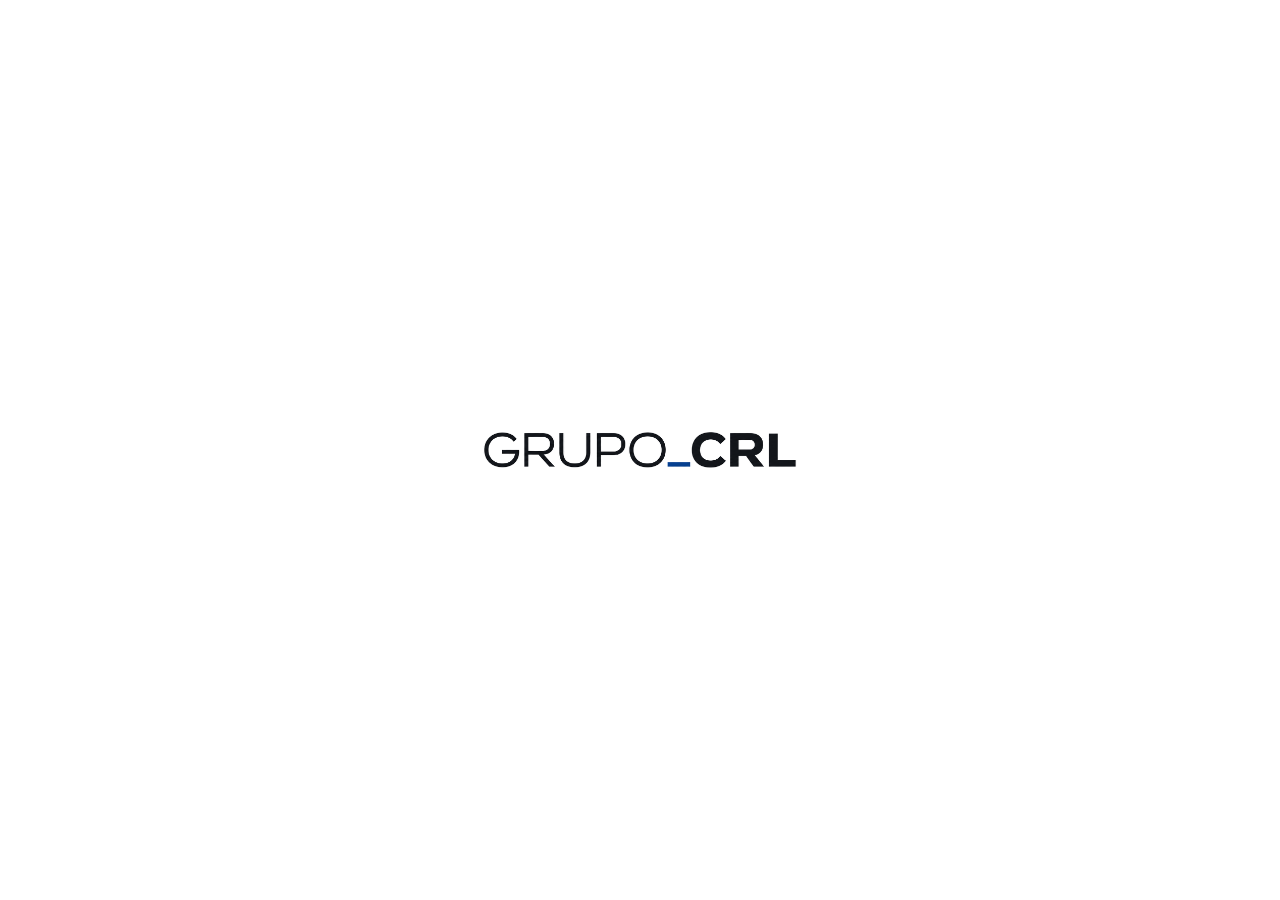
==== docs/preview.html @ 90dd4ae9 "Seção "Quem Somos" do Grupo CRL - Abertura em tela branca com o GRUPO_CRL centralizado; entra na seç" ====
<!doctype html>
<html lang="pt-BR">
<head>
  <meta charset="utf-8">
  <meta name="viewport" content="width=device-width, initial-scale=1">
  <meta name="description" content="Grupo CRL — Concepção, Realização, Legado.">
  <title>Preview - Grupo CRL — Quem Somos</title>

  <link rel="preconnect" href="https://fonts.googleapis.com">
  <link rel="preconnect" href="https://fonts.gstatic.com" crossorigin>
  <link href="https://fonts.googleapis.com/css2?family=Jost:wght@400;500&display=swap" rel="stylesheet">

  <style>
/* =========================================================================
   GRUPO CRL — Seção "Quem Somos"
   Escopo isolado sob .quem-somos — pode ser colada em qualquer página.
   ========================================================================= */

.quem-somos {
  --qs-bg:      #ffffff;
  --qs-ink:     #101216;
  --qs-text:    #565f6b;
  --qs-faint:   #9aa2ae;
  --qs-rule:    #e4e7eb;
  --qs-accent:  #1b3f9e;
  --qs-max:     1240px;
  --qs-ease:    cubic-bezier(.4, 0, .2, 1);

  background: var(--qs-bg);
  color: var(--qs-ink);
  font-family: "Helvetica Neue", Helvetica, Arial, sans-serif;
  -webkit-font-smoothing: antialiased;
  -moz-osx-font-smoothing: grayscale;
  padding: clamp(56px, 9vw, 112px) 0 clamp(48px, 7vw, 88px);
}

.quem-somos *,
.quem-somos *::before,
.quem-somos *::after { box-sizing: border-box; }

.qs-inner {
  width: min(100% - 48px, var(--qs-max));
  margin-inline: auto;
  /* escondido enquanto a abertura está na frente; entra ao passar o mouse */
  opacity: 0;
  transform: translateY(18px);
  transition: opacity .85s var(--qs-ease), transform .85s var(--qs-ease);
}
.quem-somos.qs-entered .qs-inner {
  opacity: 1;
  transform: none;
}

/* ---- Abertura: tela branca com o logotipo ao centro -------------------- */
/* Fica parada até o mouse passar sobre o logo (ou clique/toque). */

.qs-intro {
  position: fixed;
  inset: 0;
  z-index: 90;
  display: grid;
  place-items: center;
  padding: 24px;
  background: var(--qs-bg);
  transition: opacity .8s var(--qs-ease), transform .8s var(--qs-ease), visibility .8s;
}
.qs-intro.qs-intro--leaving {
  opacity: 0;
  transform: translateY(-22px);
  visibility: hidden;
  pointer-events: none;
}
.qs-intro[hidden] { display: none; }

.qs-intro-trigger {
  display: block;
  width: min(320px, 60vw);   /* menor / mais minimalista */
  margin: 0;
  padding: 0;
  border: 0;
  background: none;
  cursor: pointer;
  -webkit-tap-highlight-color: transparent;
}
.qs-intro-trigger:focus-visible {
  outline: 1px solid rgba(27, 63, 158, .35);
  outline-offset: 18px;
  border-radius: 3px;
}
.qs-intro-logo {
  display: block;
  width: 100%;
  height: auto;
  /* cores originais, sem tratamento */
}

/* ---- Título / assinatura ------------------------------------------------ */

.qs-hero { text-align: center; }

.qs-logo-wrap {
  position: relative;
  width: min(560px, 66vw);
  margin-inline: auto;
  display: grid;            /* empilha as duas versões do logo na mesma célula */
}

/* duas imagens sobrepostas: cores por baixo, preto puro por cima.
   sem filtro CSS — evita o desfoque de camada composta em telas HiDPI. */
.qs-logo {
  grid-area: 1 / 1;
  display: block;
  width: 100%;
  height: auto;
}
.qs-logo--black {
  transition: opacity 280ms var(--qs-ease);
}
/* hover / foco: o preto some e revela o logo colorido (com o "_" azul) */
.qs-logo-wrap:hover .qs-logo--black,
.qs-logo-wrap:focus-within .qs-logo--black {
  opacity: 0;
}

/* brilho discreto sobre o "_" azul — só aparece junto com a cor */
.qs-glint {
  position: absolute;
  left: 55.1%;
  top: 57%;
  width: 7.6%;
  height: 9%;
  overflow: hidden;
  border-radius: 999px;
  opacity: 0;
  pointer-events: none;
  transition: opacity 280ms var(--qs-ease);
}
.qs-logo-wrap:hover .qs-glint,
.qs-logo-wrap:focus-within .qs-glint { opacity: .82; }
.qs-glint::after {
  content: "";
  position: absolute;
  inset: -45% auto -45% -90%;
  width: 46%;
  background: linear-gradient(90deg, transparent, rgba(255, 255, 255, .95), transparent);
  transform: skewX(-18deg);
  animation: qs-shine 8s ease-in-out infinite;
}
@keyframes qs-shine {
  0%, 72%  { left: -90%; opacity: 0; }
  76%      { opacity: .6; }
  84%      { left: 150%; opacity: .6; }
  88%, 100%{ left: 150%; opacity: 0; }
}

.qs-signature {
  margin: 20px 0 0;
  color: var(--qs-faint);
  font-family: "Jost", "Helvetica Neue", Arial, sans-serif;
  font-size: clamp(10px, 1.05vw, 12px);
  font-weight: 400;
  letter-spacing: .42em;
  text-transform: uppercase;
}
.qs-signature .qs-dot {
  margin-inline: .95em;
  letter-spacing: normal;
  color: var(--qs-rule);
}

/* ---- Logos das quatro marcas ----------------------------------------- */

.qs-brands {
  margin-top: clamp(56px, 8vw, 92px);
  display: grid;
  grid-template-columns: 1fr auto 1fr auto 1fr auto 1fr;
  align-items: center;
  gap: clamp(18px, 3vw, 40px);
}

.qs-brand {
  position: relative;
  display: grid;          /* mesma técnica do logo do topo: cor + preto empilhados */
  place-items: center;
  min-width: 0;
  padding: 8px 4px;
  text-decoration: none;
}

.qs-brand-img {
  grid-area: 1 / 1;
  display: block;
  width: 100%;
  max-width: 240px;
  max-height: 62px;
  object-fit: contain;
}

/* CRL! é a lockup mais larga — um pouco mais de largura equilibra a altura ótica */
.qs-brand[data-brand="crl"] .qs-brand-img { max-width: 320px; max-height: 48px; }

/* preto por cima; some no hover / foco / toque revelando as cores originais */
.qs-brand-img--black {
  transition: opacity 280ms var(--qs-ease);
}
.qs-brand:hover .qs-brand-img--black,
.qs-brand:focus-visible .qs-brand-img--black,
.qs-brand.is-active .qs-brand-img--black {
  opacity: 0;
}

.qs-brand:focus-visible {
  outline: 1px solid rgba(27, 63, 158, .30);
  outline-offset: 12px;
  border-radius: 3px;
}

.qs-divider {
  width: 1px;
  height: 84px;
  background: var(--qs-rule);
}

/* ---- Texto institucional -------------------------------------------- */

.qs-about { margin-top: clamp(64px, 9vw, 104px); }

.qs-kicker {
  display: flex;
  align-items: center;
  gap: 18px;
  margin-bottom: clamp(24px, 3vw, 38px);
}
.qs-kicker h3 {
  margin: 0;
  color: var(--qs-faint);
  font-family: "Jost", "Helvetica Neue", Arial, sans-serif;
  font-size: 11px;
  font-weight: 400;
  letter-spacing: .44em;
  text-transform: uppercase;
}
.qs-kicker span {
  display: block;
  width: 56px;
  height: 1px;
  background: var(--qs-rule);
}

.qs-grid {
  display: grid;
  grid-template-columns: 1fr 1fr;
  gap: clamp(40px, 6vw, 84px);
}

.qs-col {
  margin: 0;
  color: var(--qs-text);
  font-size: clamp(14px, 1.35vw, 15.5px);
  font-weight: 400;
  line-height: 1.78;
  text-wrap: pretty;
}
.qs-col p { margin: 0 0 22px; }
.qs-col p:last-child { margin-bottom: 0; }

.qs-col--right {
  border-left: 1px solid var(--qs-rule);
  padding-left: clamp(40px, 6vw, 84px);
}

/* ---- Responsivo ---------------------------------------------------- */

@media (max-width: 960px) {
  .qs-brands {
    grid-template-columns: 1fr 1fr;
    gap: 44px 30px;
  }
  .qs-divider { display: none; }
  .qs-grid { grid-template-columns: 1fr; gap: 0; }
  .qs-col--right {
    border-left: 0;
    padding-left: 0;
    margin-top: 22px;
  }
}

@media (max-width: 600px) {
  .qs-inner { width: min(100% - 32px, var(--qs-max)); }
  .qs-logo-wrap { width: min(440px, 84vw); }
  .qs-signature { letter-spacing: .26em; line-height: 1.9; }
  .qs-brands { grid-template-columns: 1fr; gap: 36px; }
  .qs-brand img,
  .qs-brand[data-brand="crl"] img { max-width: 220px; max-height: 58px; }
}

@media (prefers-reduced-motion: reduce) {
  .quem-somos *,
  .quem-somos *::before,
  .quem-somos *::after {
    animation: none !important;
    transition: none !important;
  }
  /* a abertura continua (tela branca + logo), só que sem transição:
     ao passar o mouse / clicar, a seção aparece de imediato */
  .quem-somos.qs-entered .qs-inner { opacity: 1 !important; transform: none !important; }
}

</style>
  <style>
    /* apenas para esta página de visualização */
    html, body { margin: 0; background: #ffffff; }
  </style>
</head>
<body>

  <!-- ===== INÍCIO — Seção "Quem Somos" (copiar a partir daqui) ===== -->
  <section class="quem-somos" aria-labelledby="qs-title">

    <!-- Abertura: tela branca com o logo ao centro.
         Passe o mouse sobre o logo (ou clique/toque) para entrar na seção. -->
    <div class="qs-intro" id="qs-intro">
      <button type="button" class="qs-intro-trigger" aria-label="Entrar">
        <img class="qs-intro-logo" src="[data-uri]" alt="Grupo CRL">
      </button>
    </div>
    <noscript>
      <style>
        #qs-intro { display: none !important; }
        .quem-somos .qs-inner { opacity: 1 !important; transform: none !important; }
      </style>
    </noscript>

    <div class="qs-inner">

      <header class="qs-hero">
        <h2 id="qs-title" class="qs-logo-wrap">
          <img class="qs-logo qs-logo--color" src="[data-uri]" alt="Grupo CRL">
          <img class="qs-logo qs-logo--black" src="[data-uri]" alt="" aria-hidden="true">
          <span class="qs-glint" aria-hidden="true"></span>
        </h2>
        <p class="qs-signature">
          <span>Concepção</span><span class="qs-dot">·</span><span>Realização</span><span class="qs-dot">·</span><span>Legado</span>
        </p>
      </header>

      <div class="qs-brands" aria-label="Marcas do Grupo CRL">
        <a class="qs-brand" data-brand="comc" href="#" aria-label="COM\C">
          <img class="qs-brand-img qs-brand-img--color" src="[data-uri]" alt="">
          <img class="qs-brand-img qs-brand-img--black" src="[data-uri]" alt="" aria-hidden="true">
        </a>
        <span class="qs-divider" aria-hidden="true"></span>
        <a class="qs-brand" data-brand="crl" href="#" aria-label="CRL! — Gestão e Consultoria">
          <img class="qs-brand-img qs-brand-img--color" src="[data-uri]" alt="">
          <img class="qs-brand-img qs-brand-img--black" src="[data-uri]" alt="" aria-hidden="true">
        </a>
        <span class="qs-divider" aria-hidden="true"></span>
        <a class="qs-brand" data-brand="mip" href="#" aria-label="MIP — Método de Inteligência Política">
          <img class="qs-brand-img qs-brand-img--color" src="[data-uri]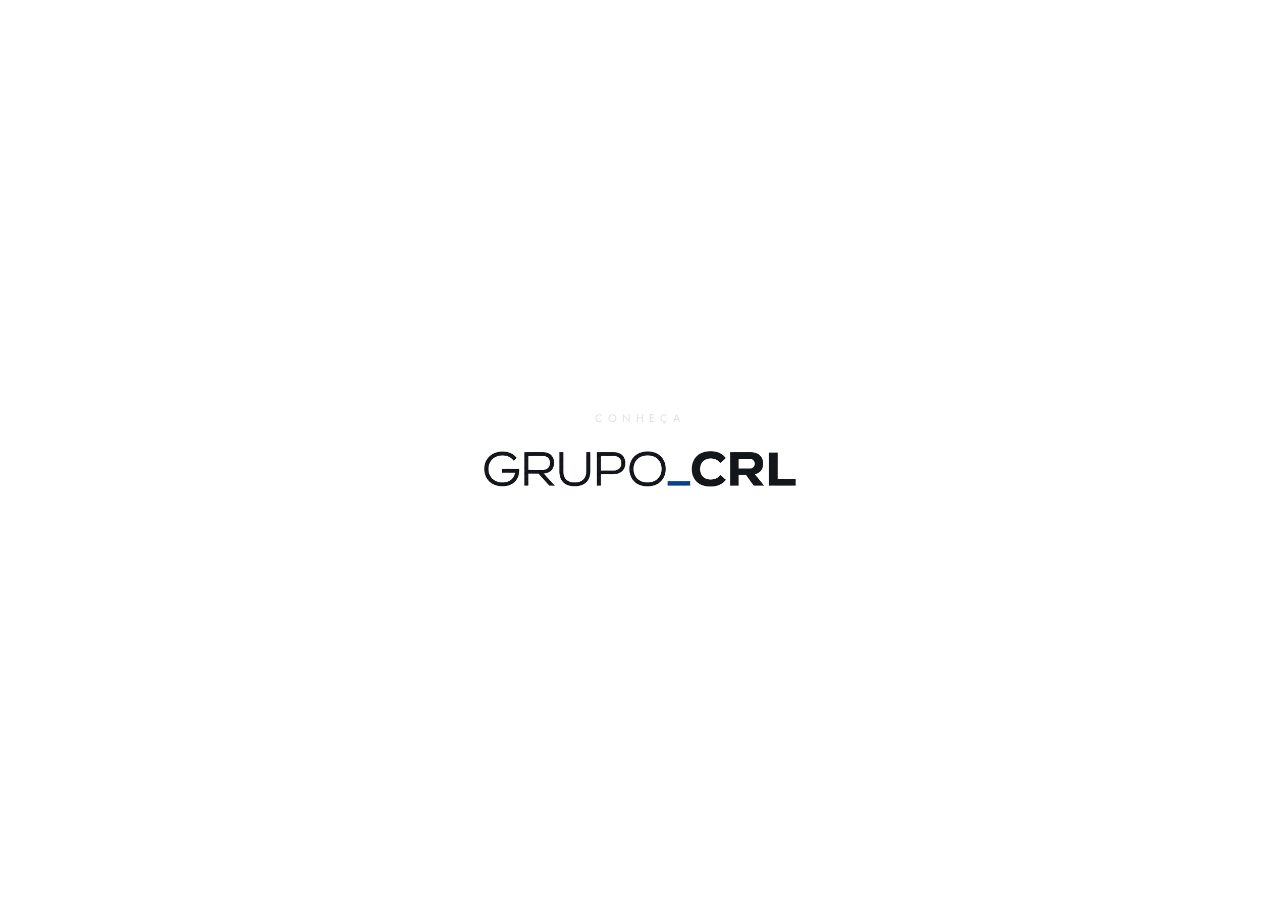
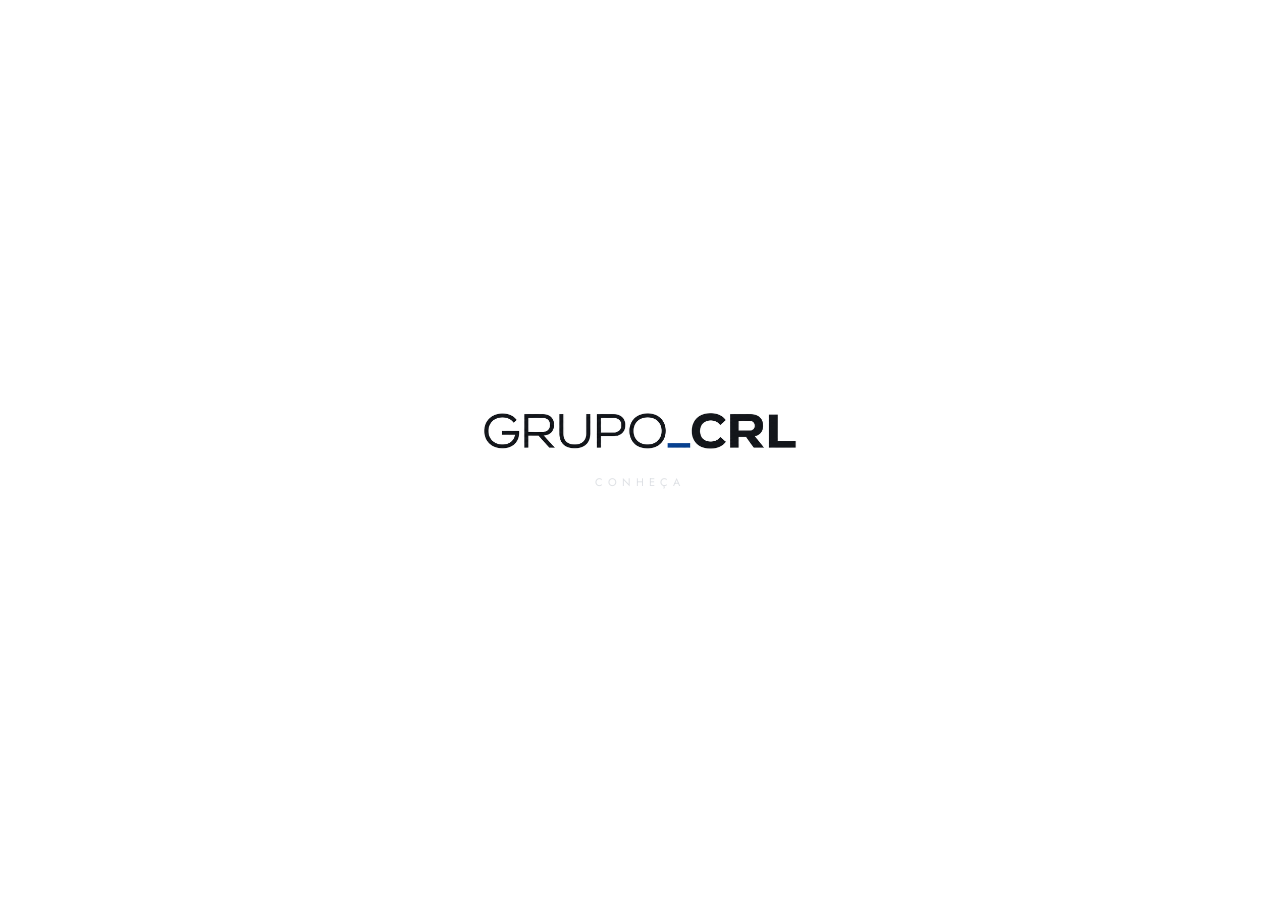
